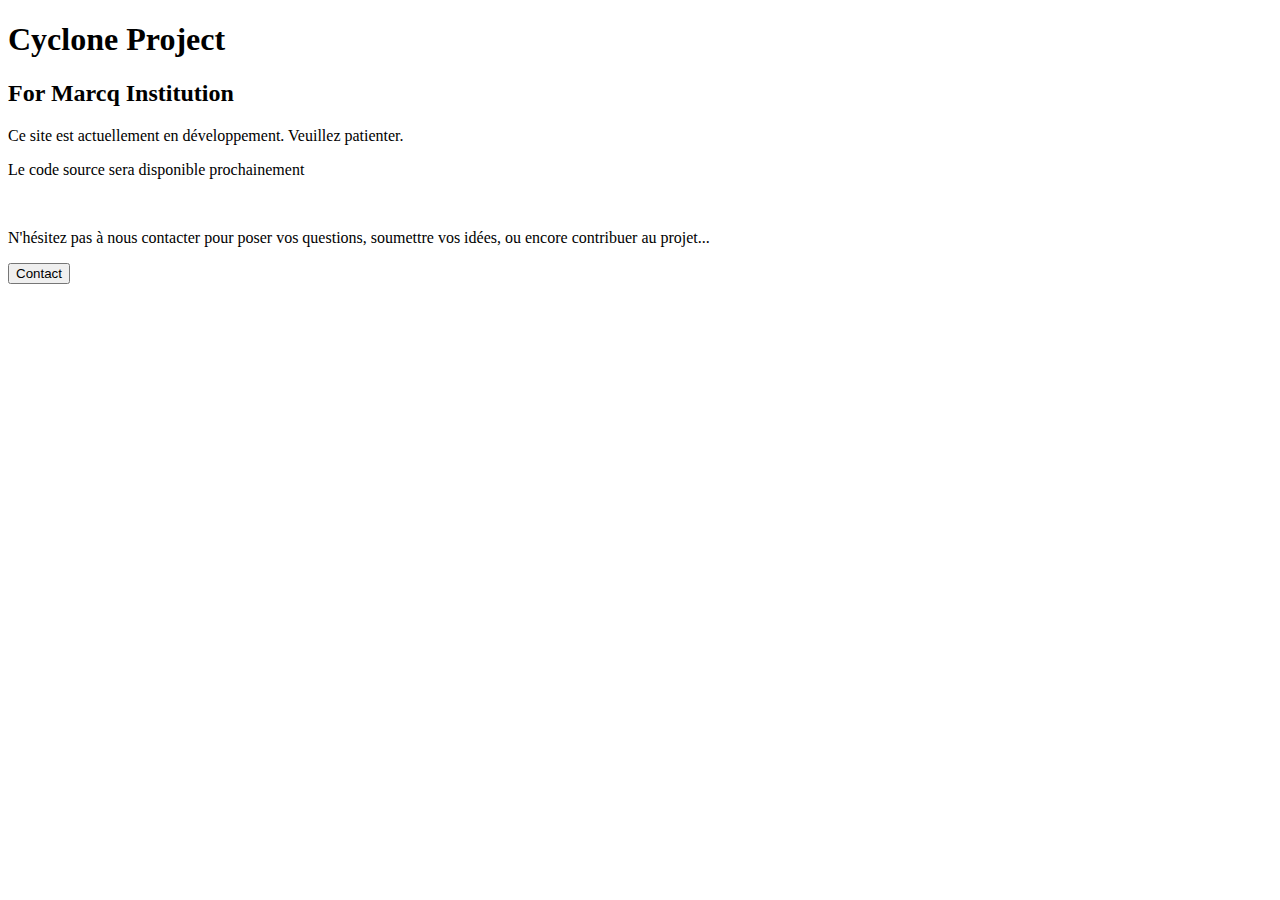
==== index.html @ 263bbd2b "deplace files in root 2/3" ====
<!DOCTYPE html>
<html lang="fr"></html>
<link href="style.css" rel="stylesheet">
<link rel="shortcut icon" href="cyclone.ico" type="image/x-icon" />
<head>
    <meta charset="UTF-8">
    <title>Cyclone Project</title>
</head>
<body>
    <h1>Cyclone Project</h1>
    <h2>For Marcq Institution</h2>
    <p>Ce site est actuellement en développement. Veuillez patienter. </p>
    <p>Le code source sera disponible prochainement</p>
    <br>
    <p>N'hésitez pas à nous contacter pour poser vos questions, soumettre vos idées, ou encore contribuer au projet...</p>
    <button onclick="window.location.href = 'mailto:opwzhdm5@duck.com';" target="_blank" class="clickable" type="button" title="opwzhdm5@duck.com" > Contact </button>
</body>
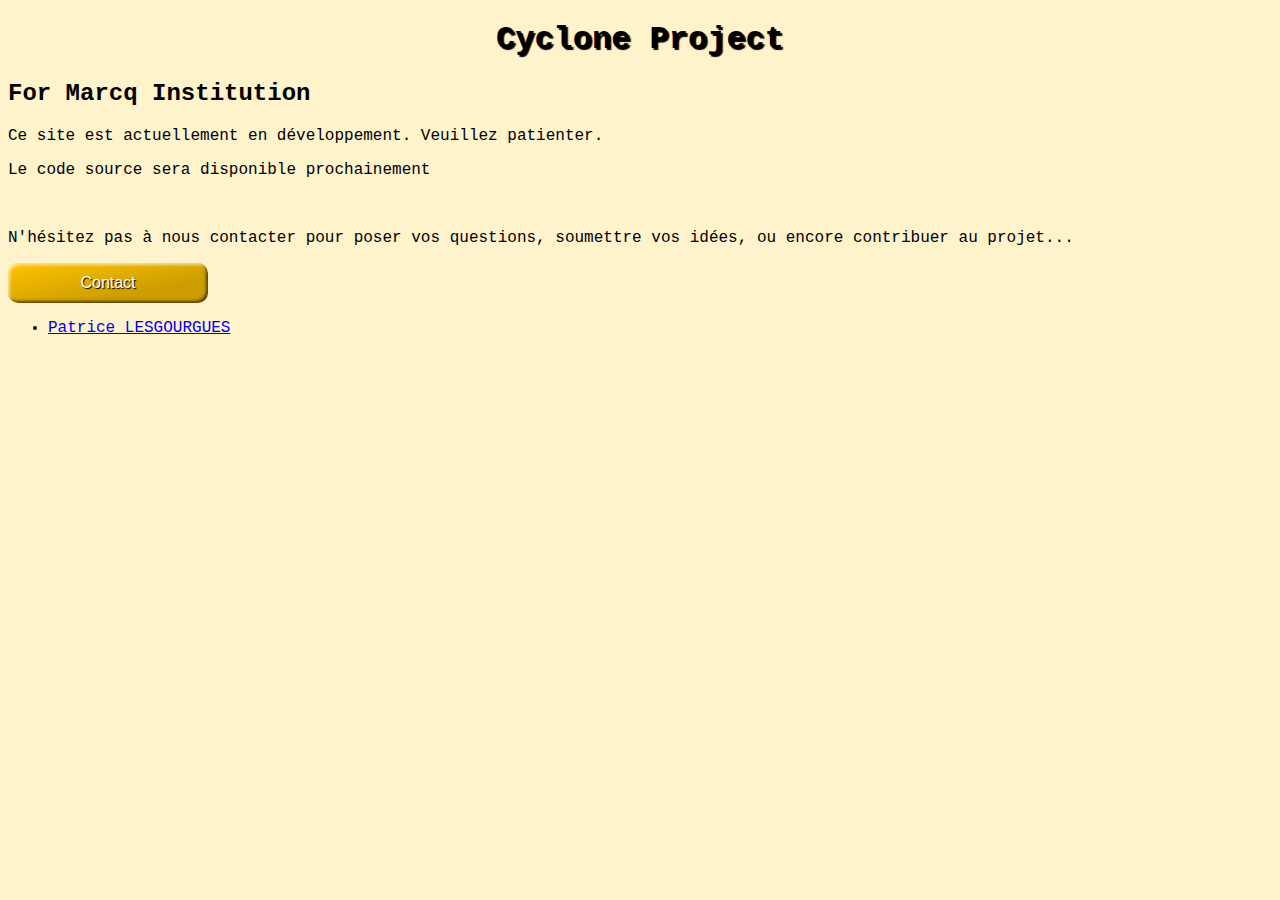
==== commit f05dd3e6: "ajout liste profs à la page principale" ====
--- a/index.html
+++ b/index.html
@@ -2,10 +2,12 @@
 <html lang="fr"></html>
 <link href="style.css" rel="stylesheet">
 <link rel="shortcut icon" href="cyclone.ico" type="image/x-icon" />
+
 <head>
     <meta charset="UTF-8">
     <title>Cyclone Project</title>
 </head>
+
 <body>
     <h1>Cyclone Project</h1>
     <h2>For Marcq Institution</h2>
@@ -14,4 +16,8 @@
     <br>
     <p>N'hésitez pas à nous contacter pour poser vos questions, soumettre vos idées, ou encore contribuer au projet...</p>
     <button onclick="window.location.href = 'mailto:opwzhdm5@duck.com';" target="_blank" class="clickable" type="button" title="opwzhdm5@duck.com" > Contact </button>
-</body>
+    <br>
+    <ul style="teacher_list">
+        <li><a href="teachers/lesgp/lesgp.html">Patrice LESGOURGUES</a></li>
+    </ul>
+</body>--- a/style.css
+++ b/style.css
@@ -0,0 +1,49 @@
+body {
+font-family: 'Courier New', Courier, monospace;
+    background-color: #fff3cc;
+}
+
+h1 {
+    text-shadow: 2px 2px 1px rgb(0, 0, 0);
+    text-align: center;
+} 
+
+.clickable {
+  width: 200px;
+  justify-content: center;
+  align-items: center;
+  cursor: pointer;
+  border: 0;
+  line-height: 2.5;
+  padding: 0 20px;
+  font-size: 1rem;
+  text-align: center;
+  color: #fff;
+  text-shadow: 1px 1px 1px #000;
+  border-radius: 10px;
+  background-color: rgb(255, 196, 0);
+  background-image: linear-gradient(
+    to top left,
+      rgba(0, 0, 0, 0.2),
+      rgba(0, 0, 0, 0.2) 30%,
+      rgba(0, 0, 0, 0)
+    );
+  box-shadow:
+    inset 2px 2px 3px rgba(255, 255, 255, 0.6),
+    inset -2px -2px 3px rgba(0, 0, 0, 0.6);
+  }
+  
+  .styled:hover {
+    background-color: rgb(255, 217, 0);
+  }
+  
+  .styled:active {
+    box-shadow:
+      inset -2px -2px 3px rgba(255, 255, 255, 0.6),
+      inset 2px 2px 3px rgba(0, 0, 0, 0.6);
+  }
+
+  .teacher_list {
+    list-style: none;
+    list
+  }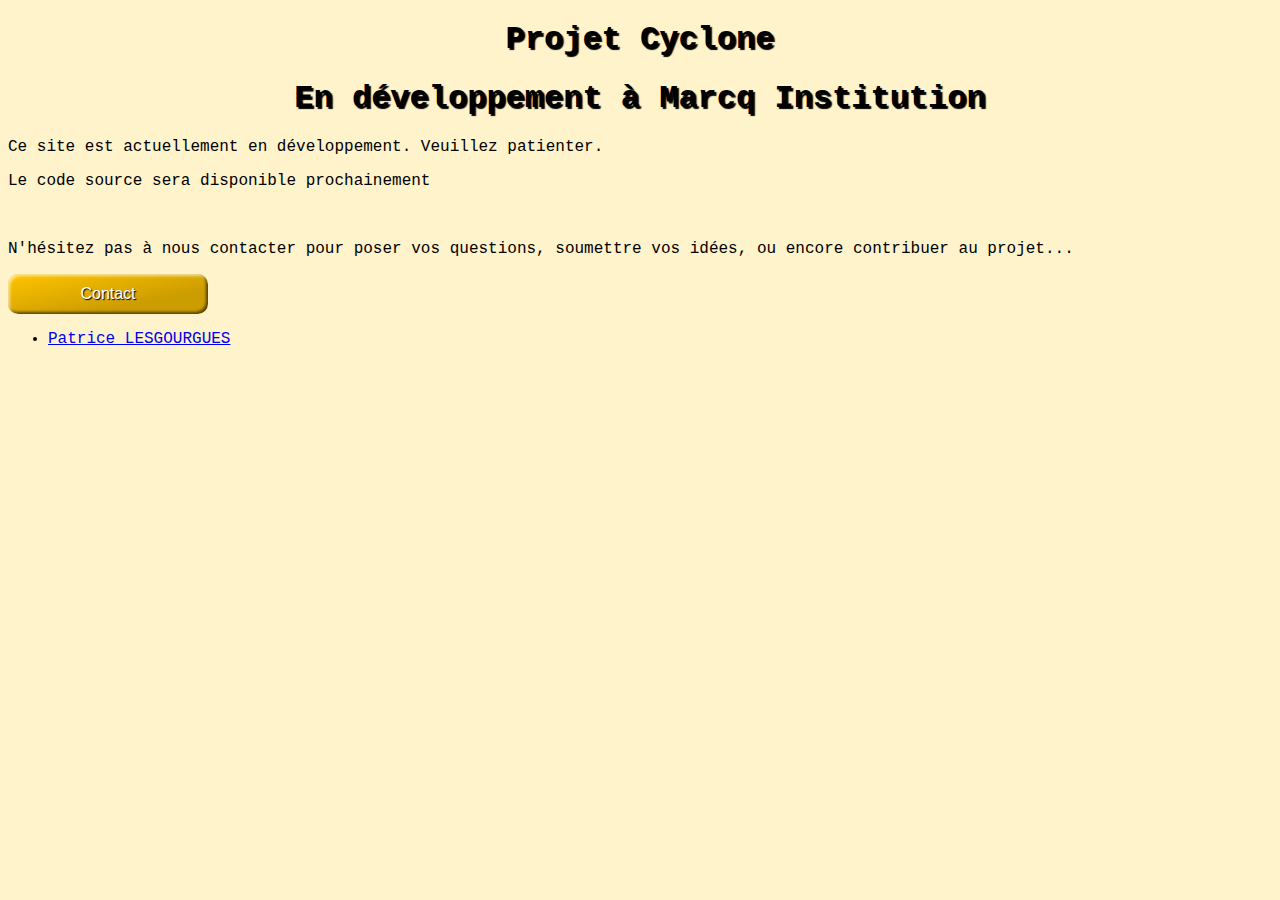
==== commit f3c1bb44: "modif title index.html" ====
--- a/index.html
+++ b/index.html
@@ -9,8 +9,8 @@
 </head>
 
 <body>
-    <h1>Cyclone Project</h1>
-    <h2>For Marcq Institution</h2>
+    <h1>Projet Cyclone</h1>
+    <h1>En développement à Marcq Institution</h1>
     <p>Ce site est actuellement en développement. Veuillez patienter. </p>
     <p>Le code source sera disponible prochainement</p>
     <br>
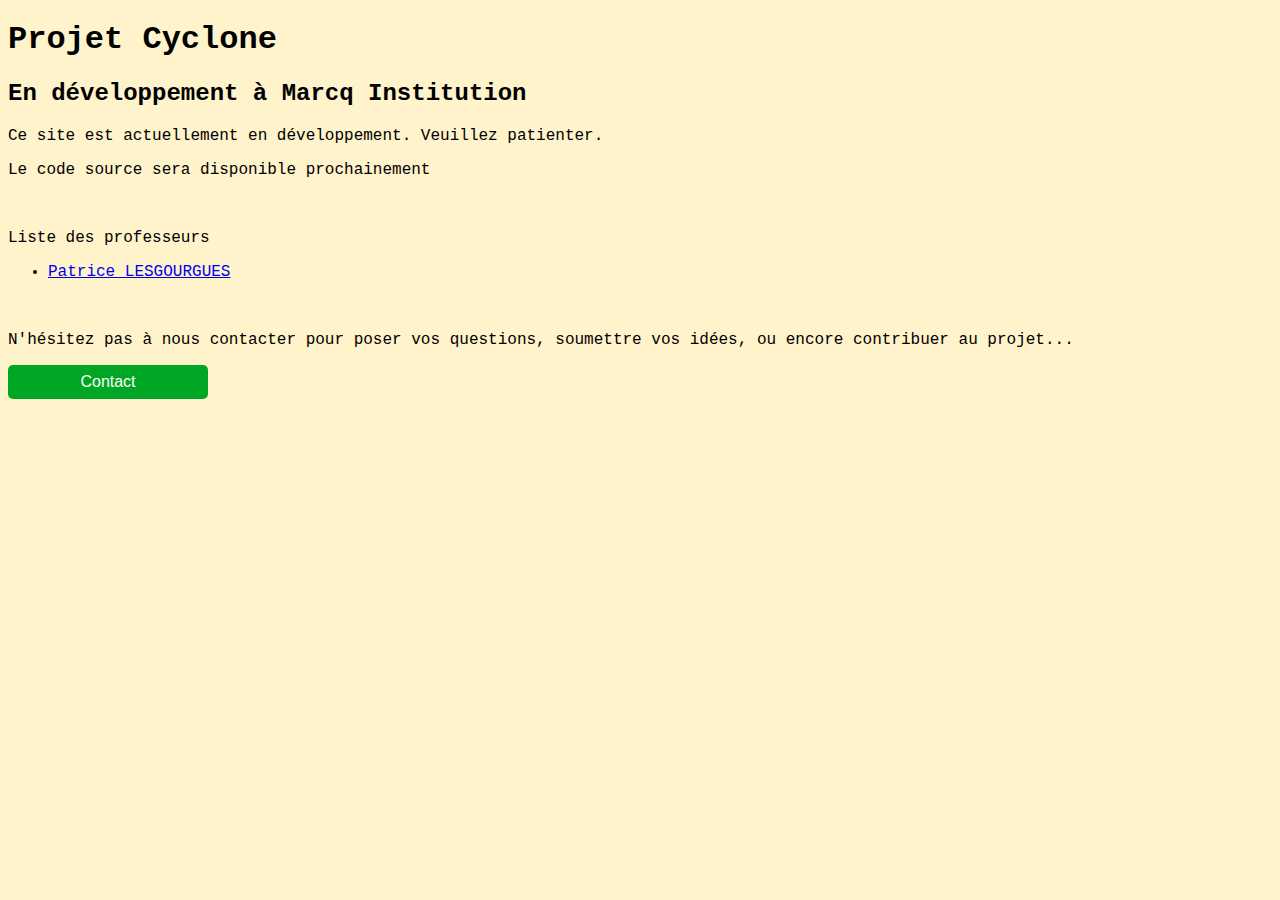
==== commit f69f66d3: "test 3d integration for iphone" ====
--- a/index.html
+++ b/index.html
@@ -5,19 +5,26 @@
 
 <head>
     <meta charset="UTF-8">
-    <title>Cyclone Project</title>
+    <meta name="description" content="Le site officiel du projet Cyclone : découvrez toutes les informations sur les professeurs de Marcq Institution ! "/>
+    <meta name="keywords" content="cyclone project, projet cyclone, cyclone, marcq institution, marcq, collège de marcq, ecoledirecte, profs, professeurs, infos, informations, codes, perso, personnel"/>
 </head>
 
 <body>
     <h1>Projet Cyclone</h1>
-    <h1>En développement à Marcq Institution</h1>
+    <h2>En développement à Marcq Institution</h2>
     <p>Ce site est actuellement en développement. Veuillez patienter. </p>
     <p>Le code source sera disponible prochainement</p>
+    <model style="width: 400px; height: 300px"> 
+        <source src="assets/savoyard.usdz" type="model/vnd.usd+zip"> 
+    </model>
+    
     <br>
-    <p>N'hésitez pas à nous contacter pour poser vos questions, soumettre vos idées, ou encore contribuer au projet...</p>
-    <button onclick="window.location.href = 'mailto:opwzhdm5@duck.com';" target="_blank" class="clickable" type="button" title="opwzhdm5@duck.com" > Contact </button>
-    <br>
+    <p>Liste des professeurs</p>
     <ul style="teacher_list">
         <li><a href="teachers/lesgp/lesgp.html">Patrice LESGOURGUES</a></li>
     </ul>
-</body>+    <br>
+    <p>N'hésitez pas à nous contacter pour poser vos questions, soumettre vos idées, ou encore contribuer au projet...</p>
+    <button onclick="window.location.href = 'mailto:opwzhdm5@duck.com';" target="_blank" class="button" type="button" title="opwzhdm5@duck.com" > Contact </button>
+    <br>
+</body>
--- a/style.css
+++ b/style.css
@@ -1,49 +1,34 @@
 body {
-font-family: 'Courier New', Courier, monospace;
-    background-color: #fff3cc;
+  font-family: 'Courier New', Courier, monospace;
+  background-color: #fff3cc;
+  cursor: auto;
 }
 
-h1 {
-    text-shadow: 2px 2px 1px rgb(0, 0, 0);
-    text-align: center;
-} 
-
-.clickable {
+.button {
   width: 200px;
   justify-content: center;
   align-items: center;
   cursor: pointer;
-  border: 0;
-  line-height: 2.5;
-  padding: 0 20px;
+  line-height: 200%;
   font-size: 1rem;
   text-align: center;
-  color: #fff;
-  text-shadow: 1px 1px 1px #000;
-  border-radius: 10px;
-  background-color: rgb(255, 196, 0);
-  background-image: linear-gradient(
-    to top left,
-      rgba(0, 0, 0, 0.2),
-      rgba(0, 0, 0, 0.2) 30%,
-      rgba(0, 0, 0, 0)
-    );
-  box-shadow:
-    inset 2px 2px 3px rgba(255, 255, 255, 0.6),
-    inset -2px -2px 3px rgba(0, 0, 0, 0.6);
-  }
-  
-  .styled:hover {
-    background-color: rgb(255, 217, 0);
-  }
-  
-  .styled:active {
-    box-shadow:
-      inset -2px -2px 3px rgba(255, 255, 255, 0.6),
-      inset 2px 2px 3px rgba(0, 0, 0, 0.6);
+  color: #ffffff;
+  border-radius: 5px;
+  border: 0px;
+  background-color: rgb(0, 167, 36);
+}
+
+.button:hover {
+  width: 200px;
+  justify-content: center;
+  align-items: center;
+  cursor: pointer;
+  line-height: 200%;
+  font-size: 1rem;
+  text-align: center;
+  color: #ffffff;
+  border-radius: 5px;
+  border: 0px;
+  background-color: rgb(3, 148, 34);
   }
 
-  .teacher_list {
-    list-style: none;
-    list
-  }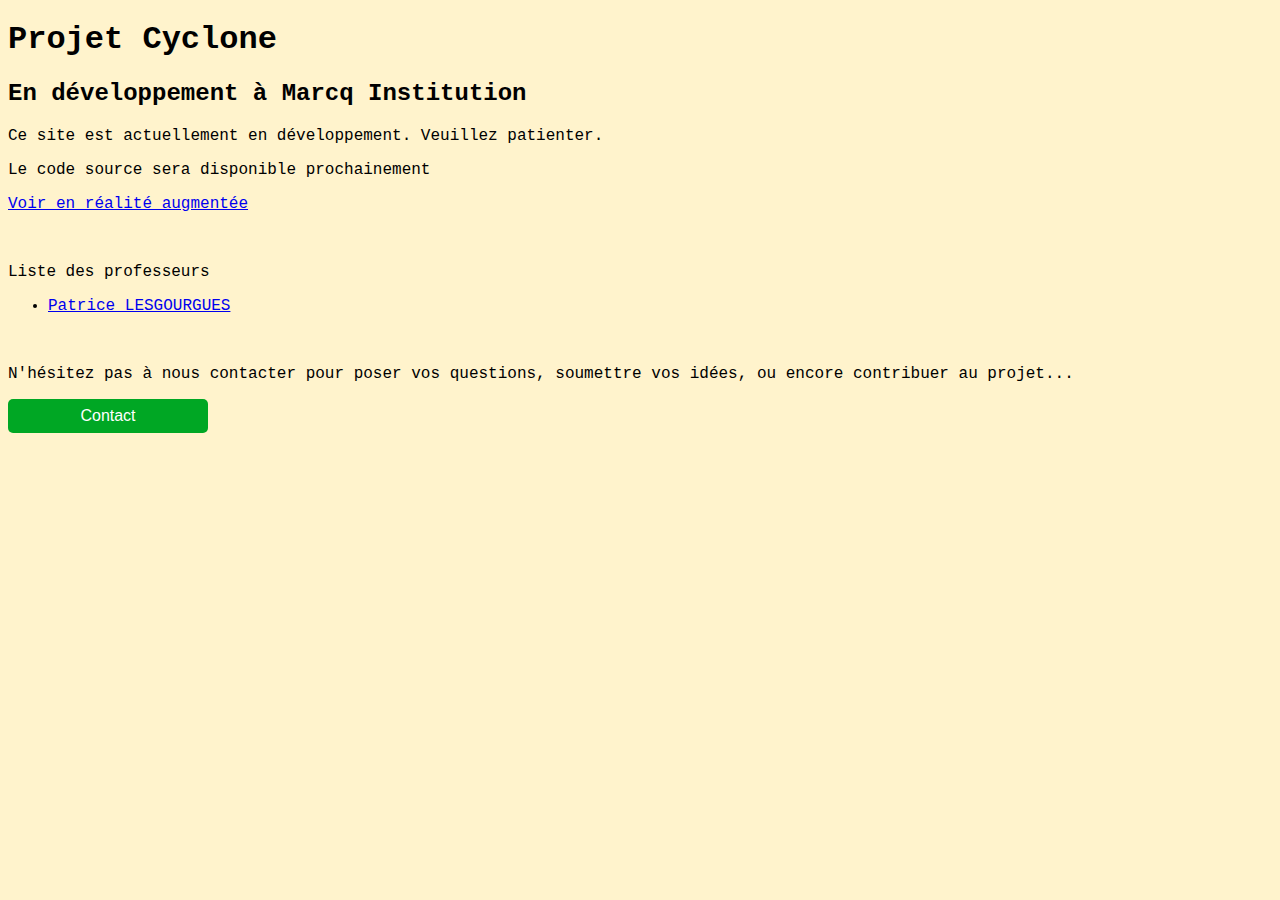
==== commit 10b3511b: "visible-en-3d sur iphone" ====
--- a/index.html
+++ b/index.html
@@ -2,11 +2,13 @@
 <html lang="fr"></html>
 <link href="style.css" rel="stylesheet">
 <link rel="shortcut icon" href="cyclone.ico" type="image/x-icon" />
+<link rel="model" href="savoyard.usdz">
 
 <head>
     <meta charset="UTF-8">
     <meta name="description" content="Le site officiel du projet Cyclone : découvrez toutes les informations sur les professeurs de Marcq Institution ! "/>
     <meta name="keywords" content="cyclone project, projet cyclone, cyclone, marcq institution, marcq, collège de marcq, ecoledirecte, profs, professeurs, infos, informations, codes, perso, personnel"/>
+    <title>Projet Cyclone</title>
 </head>
 
 <body>
@@ -14,9 +16,9 @@
     <h2>En développement à Marcq Institution</h2>
     <p>Ce site est actuellement en développement. Veuillez patienter. </p>
     <p>Le code source sera disponible prochainement</p>
-    <model style="width: 400px; height: 300px"> 
-        <source src="assets/savoyard.usdz" type="model/vnd.usd+zip"> 
-    </model>
+    <p class="quicklook-cta quicklook-component">
+        <a rel="ar" href="savoyard.usdz" <span> Voir en réalité augmentée</span></a>
+    </p>
     
     <br>
     <p>Liste des professeurs</p>
